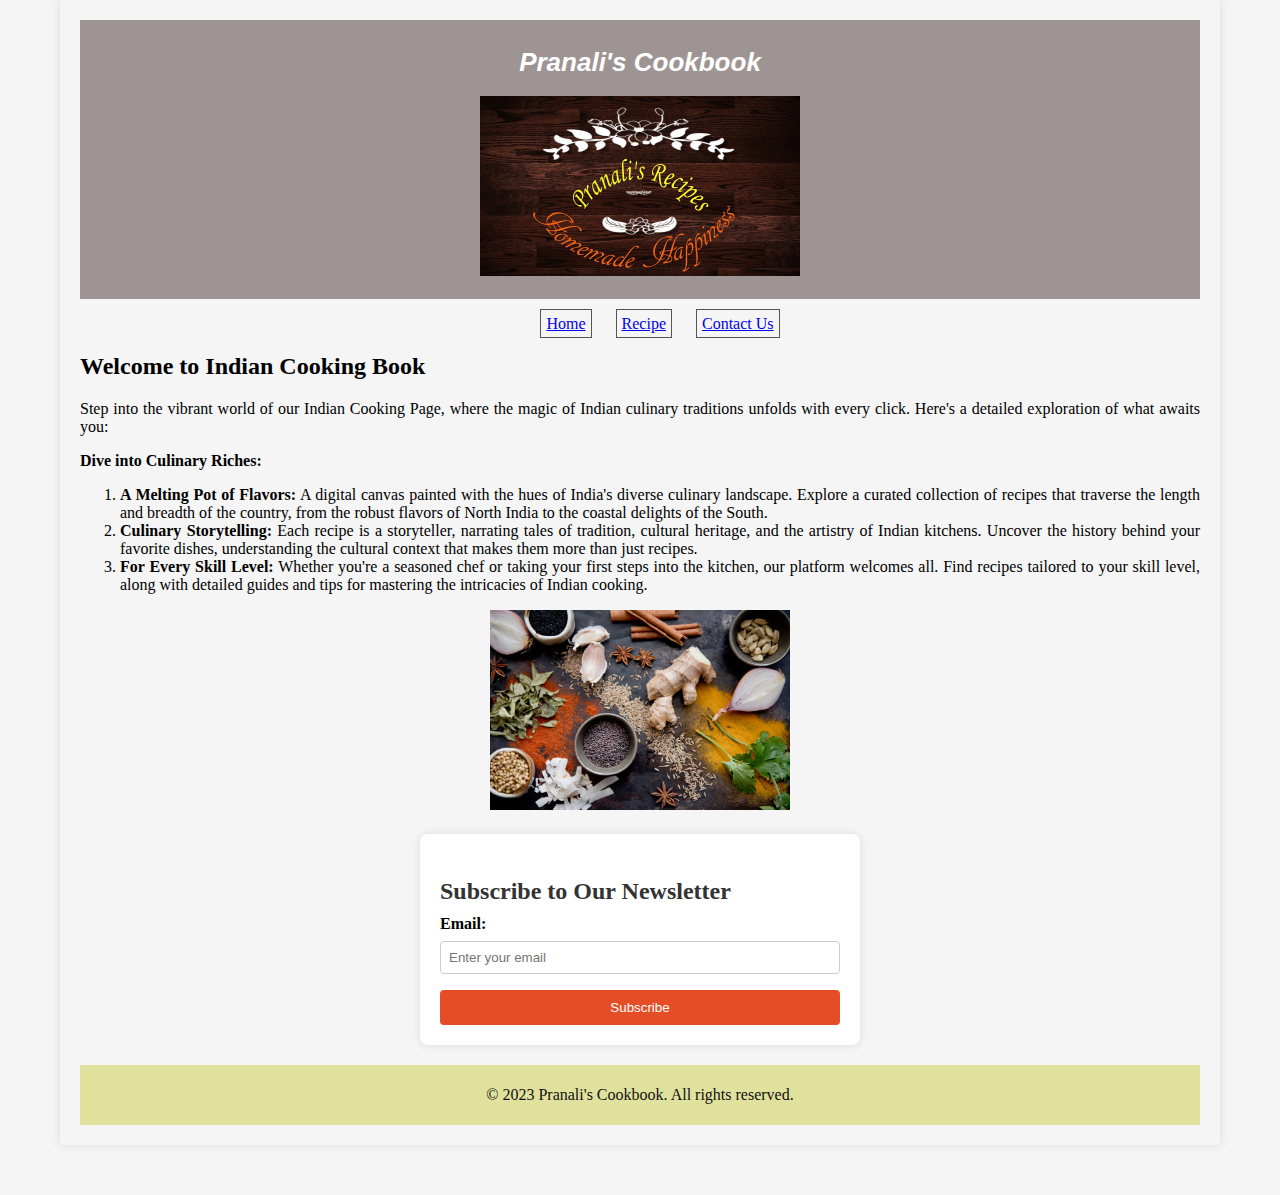
==== index.html @ d9e80a29 "Init commit" ====
<!DOCTYPE html>
<html lang="en-US">
  <head>
    <meta charset="utf-8" />
    <meta name="viewport" content="width=device-width" />
    <link rel="stylesheet" href="mystyle.css">
  
    <title>Cookbook</title>
  </head>
  <body>
    <div class="head">
      <h1>Pranali's Cookbook</h1>
      <img src="/PranaliCookbook/logo.jpeg" height="180px" alt="My test image" />
    </div>
    <nav>
      <ul>
        <li><a href="index.html">Home</a></li>
        <li><a href="recipe.html">Recipe</a></li>
        <li><a href="Contact.html">Contact Us</a></li>

  
      </ul>
    </nav>
    <h2>Welcome to Indian Cooking Book </h2>


    <p>Step into the vibrant world of our Indian Cooking Page, where the magic of Indian culinary traditions unfolds with every click. Here's a detailed exploration of what awaits you:
      <p><strong>Dive into Culinary Riches:</strong></p>

      <ol>

        <li><strong>A Melting Pot of Flavors:</strong> A digital canvas painted with the hues of India's diverse culinary landscape. Explore a curated collection of recipes that traverse the length and breadth of the country, from the robust flavors of North India to the coastal delights of the South.</li>
        <li><strong>Culinary Storytelling:</strong> Each recipe is a storyteller, narrating tales of tradition, cultural heritage, and the artistry of Indian kitchens. Uncover the history behind your favorite dishes, understanding the cultural context that makes them more than just recipes.</li>
        <li><strong>For Every Skill Level:</strong> Whether you're a seasoned chef or taking your first steps into the kitchen, our platform welcomes all. Find recipes tailored to your skill level, along with detailed guides and tips for mastering the intricacies of Indian cooking.</li>

      </ol>
    </p>


    <div class="img2">
      <img src="/PranaliCookbook/ingre.jpg" height="200px" alt="My test image" />
    </div>
    <!-- Newsletter Subscription Form -->
    <div class="newsletter">
      <h3>Subscribe to Our Newsletter</h3>
      <form>
        <label for="email">Email:</label>
        <input type="email" id="email" name="email" placeholder="Enter your email" required>
        <button type="submit">Subscribe</button>
      </form>
    </div>

    <footer>
      <p>&copy; 2023 Pranali's Cookbook. All rights reserved.</p>
    </footer>
  </body>
</html>
---- mystyle.css ----
body {
    background-color: whitesmoke;
    font-family: "Times New Roman", Times, serif;
    margin: 0px 60px 50px;
    text-align: justify;
    box-shadow: 0 0 10px rgba(0, 0, 0, 0.1);
    padding: 20px;

}

.head {
    font-size: small;
    font-family: Arial, Helvetica, sans-serif;
    font-style: italic;
    color: white;
    background-color: #9f9494;
    glyph-orientation-horizontal:0deg;
    text-align-last:center;
    padding: 10px 0px 20px;
}
nav ul  {
 text-align: center;

}
nav ul li 
{display: inline;
    border: 1px solid #555; /* Just for visualization */
    padding: 5px; /* Just for visualization */
    margin: 10px; /* Just for visualization */
    color: #e01d1d;
}

footer {
    background-color: #dfe19d;
    text-align: center;
    padding: 5px;
    color: #121111;
  }

  .img2 {
    text-align: center;
  }
 
.newsletter {
    max-width: 400px;
    margin: 20px auto;
    background-color: #fff;
    padding: 20px;
    border-radius: 8px;
    box-shadow: 0 0 10px rgba(0, 0, 0, 0.1);
  }
  
  .newsletter h3 {
    font-size: 1.5em;
    margin-bottom: 10px;
    color: #333;
  }
  
  .newsletter form {
    display: flex;
    flex-direction: column;
  }
  
  .newsletter label {
    margin-bottom: 8px;
    font-weight: bold;
  }
  
  .newsletter input {
    padding: 8px;
    margin-bottom: 16px;
    box-sizing: border-box;
    border: 1px solid #ccc;
    border-radius: 4px;
  }
  
  .newsletter button {
    background-color: #e44d26;
    color: #fff;
    padding: 10px 20px;
    border: none;
    border-radius: 4px;
    cursor: pointer;
  }
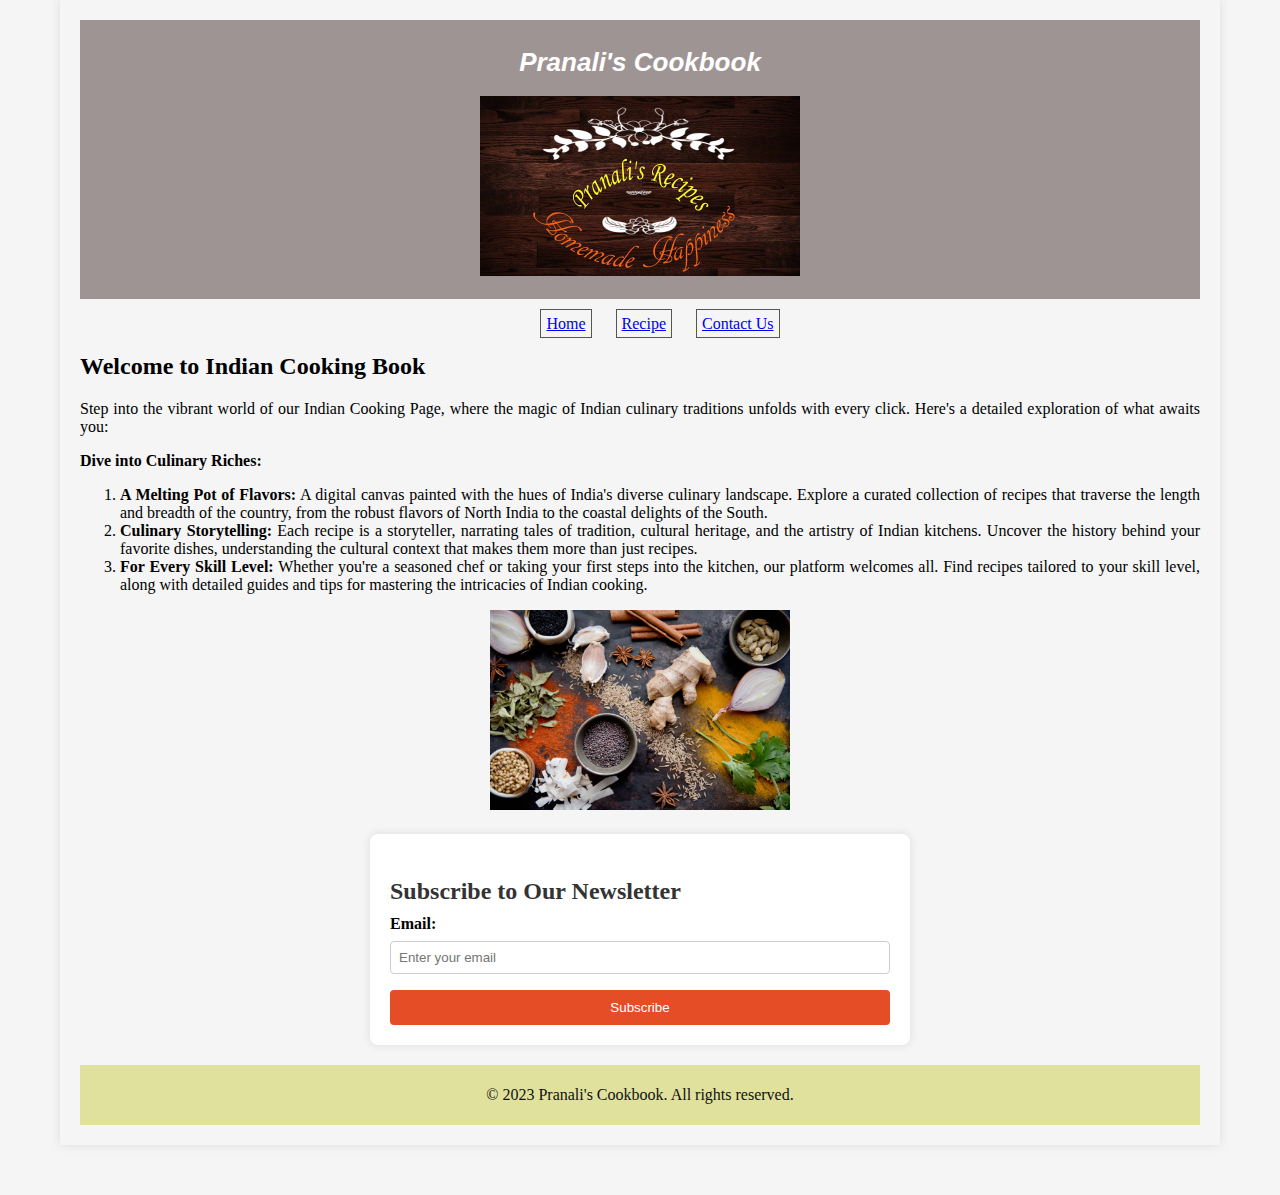
==== commit 43f6e83e: "newsletter changes" ====
--- a/index.html
+++ b/index.html
@@ -10,7 +10,7 @@
   <body>
     <div class="head">
       <h1>Pranali's Cookbook</h1>
-      <img src="/PranaliCookbook/logo.jpeg" height="180px" alt="My test image" />
+      <img src="images/logo.jpeg" height="180px" alt="My test image" />
     </div>
     <nav>
       <ul>
@@ -38,7 +38,7 @@
 
 
     <div class="img2">
-      <img src="/PranaliCookbook/ingre.jpg" height="200px" alt="My test image" />
+      <img src="images/ingre.jpg" height="200px" alt="My test image" />
     </div>
     <!-- Newsletter Subscription Form -->
     <div class="newsletter">
--- a/mystyle.css
+++ b/mystyle.css
@@ -24,9 +24,9 @@
 }
 nav ul li 
 {display: inline;
-    border: 1px solid #555; /* Just for visualization */
-    padding: 5px; /* Just for visualization */
-    margin: 10px; /* Just for visualization */
+    border: 1px solid #555; 
+    padding: 5px; 
+    margin: 10px; 
     color: #e01d1d;
 }
 
@@ -41,8 +41,8 @@
     text-align: center;
   }
  
-.newsletter {
-    max-width: 400px;
+  .newsletter {
+    max-width: 500px;
     margin: 20px auto;
     background-color: #fff;
     padding: 20px;
@@ -83,3 +83,86 @@
     cursor: pointer;
   }
 
+/*contact page style start here*/
+
+body {
+  background-color: whitesmoke;
+  font-family: "Times New Roman", Times, serif;
+  margin: 0px 60px 50px;
+  text-align: justify;
+  box-shadow: 0 0 10px rgba(0, 0, 0, 0.1);
+  padding: 20px;
+}
+
+body .container {
+  font-family: Arial, sans-serif;
+  margin: 0;
+  padding: 0;
+  display: flex;
+  justify-content: center;
+  align-items: center;
+  height: 400px;
+  /* background-color: #fff; */
+  padding: 20px;
+  border-radius: 8px;
+}
+
+form {
+  display: flex;
+  flex-direction: column;
+  width: 500px;
+}
+
+label {
+  margin-bottom: 8px;
+}
+
+input,
+textarea {
+  padding: 10px;
+  margin-bottom: 16px;
+  border: 1px solid #ccc;
+  border-radius: 4px;
+}
+
+input[type="submit"] {
+  background-color: #4caf50;
+  color: #fff;
+  cursor: pointer;
+  border: none;
+}
+
+input[type="submit"]:hover {
+  background-color: #45a049;
+}
+
+.head {
+  font-size: small;
+  font-family: Arial, Helvetica, sans-serif;
+  font-style: italic;
+  color: white;
+  background-color: #9f9494;
+  glyph-orientation-horizontal:0deg;
+  text-align-last:center;
+  padding: 10px 0px 20px;
+}
+
+footer {
+  background-color: #dfe19d;
+  text-align: center;
+  padding: 5px;
+  color: #121111;
+}
+
+nav ul  {
+  text-align: center;
+ 
+ }
+ nav ul li 
+ {display: inline;
+     border: 1px solid #555; /* Just for visualization */
+     padding: 5px; /* Just for visualization */
+     margin: 10px; /* Just for visualization */
+     color: #e01d1d;
+ }
+/* contact page style ends here*/